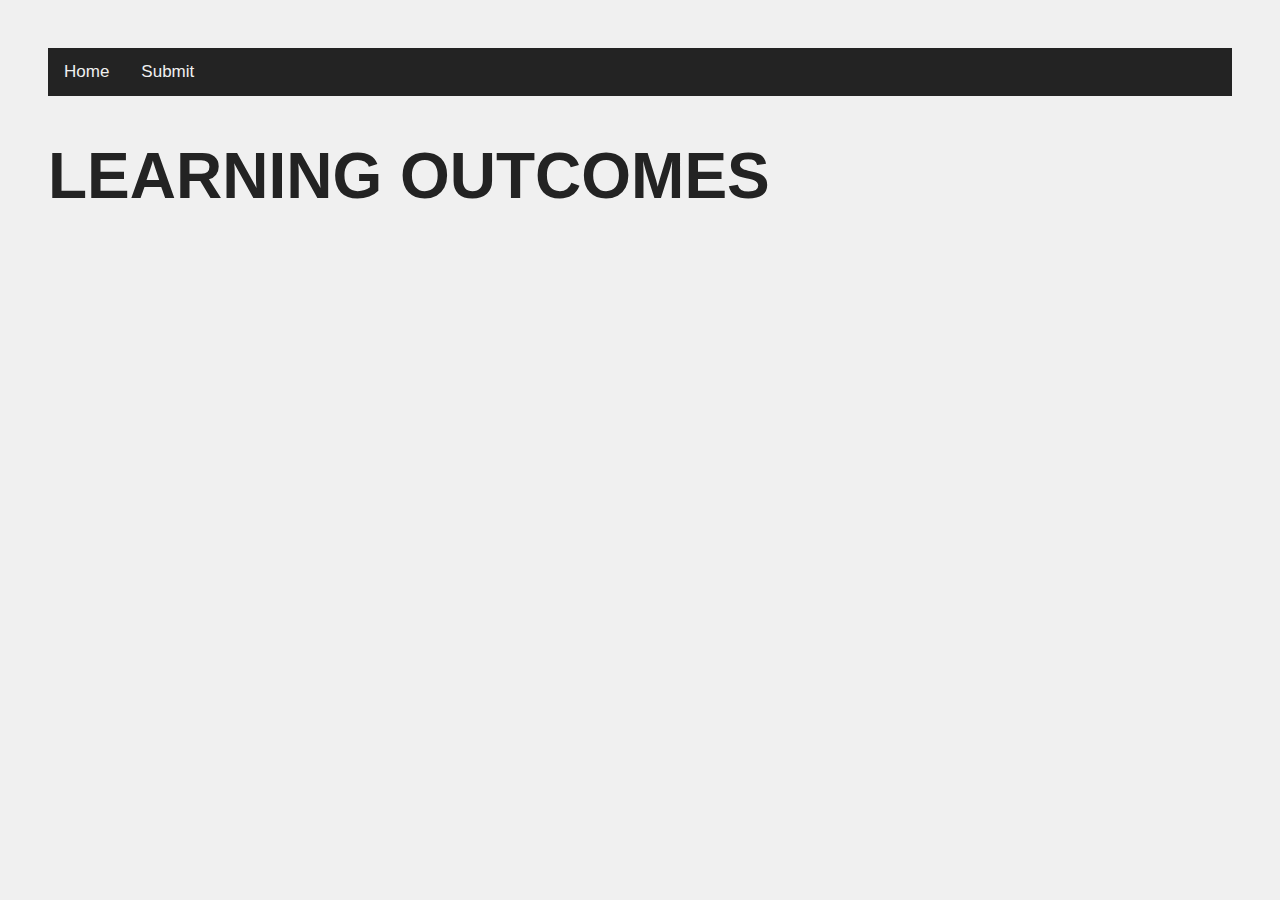
==== index.html @ e5076b69 "Initial commit" ====
<!DOCTYPE html>
<html lang="en" >
<head>
  <meta charset="UTF-8">
  <title>Jon Clarke's Makers Learning Outcomes</title>
  <link rel="stylesheet" href="./style.css">

</head>
<body>
<!-- partial:index.partial.html -->
<html>
  
<div class="topnav">
    <a class="active" href="/index.html">Home</a>
    <a href="/week1.html">Submit</a>
  </div>

  <header id="header" class="header">
    <h1>LEARNING OUTCOMES</h1>
  </header>
  <body>
  </body>
</html>
---- style.css ----
html {
  text-align: left;
  color: #232323;
  font-size: 200%;
  font-family: Roboto, sans-serif;
  background-color: #f0f0f0;
  margin: 20px;
  padding: 20px;
}

.h1 {
  font-size: 5em;
}

.h2 {
  font-size:2em;
}

.content {
  display: grid;
  grid-template-columns: auto;
  font-size: 200%;
  padding: 3em;
  color: #232323;
  border-style: solid;
  border-width: 5px;
  margin: 20px;
}

@media only screen and (min-width: 1440px) {
  /* For larger screens */
  html {
    font-size: 100%;
  }
  [class=content] {
    grid-template-columns: auto auto auto auto auto;
  }
}

.grid-item {
  background-color: rgba(255, 255, 255, 0.8);
  border: 1px solid rgba(0, 0, 0, 0.8);
  padding: 20px;
  text-align: center;
}

.button {
  background-color: #232323;
  border: solid;
  color: #f0f0f0;
  padding: 15px 32px;
  text-align: center;
  text-decoration: none;
  display: inline-block;
  font-size: 16px;
  margin: 4px 2px;
  cursor: pointer;
  width: 50%;
  transition-duration: 0.3s;
}

.button:hover {
  background-color: #f0f0f0;
  color: #232323;
}

.button:active {
  box-shadow: 0 0 0 0 #232323;
  transform: scale(96%);
}

.topnav {
  background-color: #232323;
  overflow: hidden;
}

.topnav a {
  float: left;
  color: #f0f0f0;
  text-align: center;
  padding: 14px 16px;
  text-decoration: none;
  font-size: 17px;
}

.topnav a:hover {
  background-color: #f0f0f0;
  color: #232323;
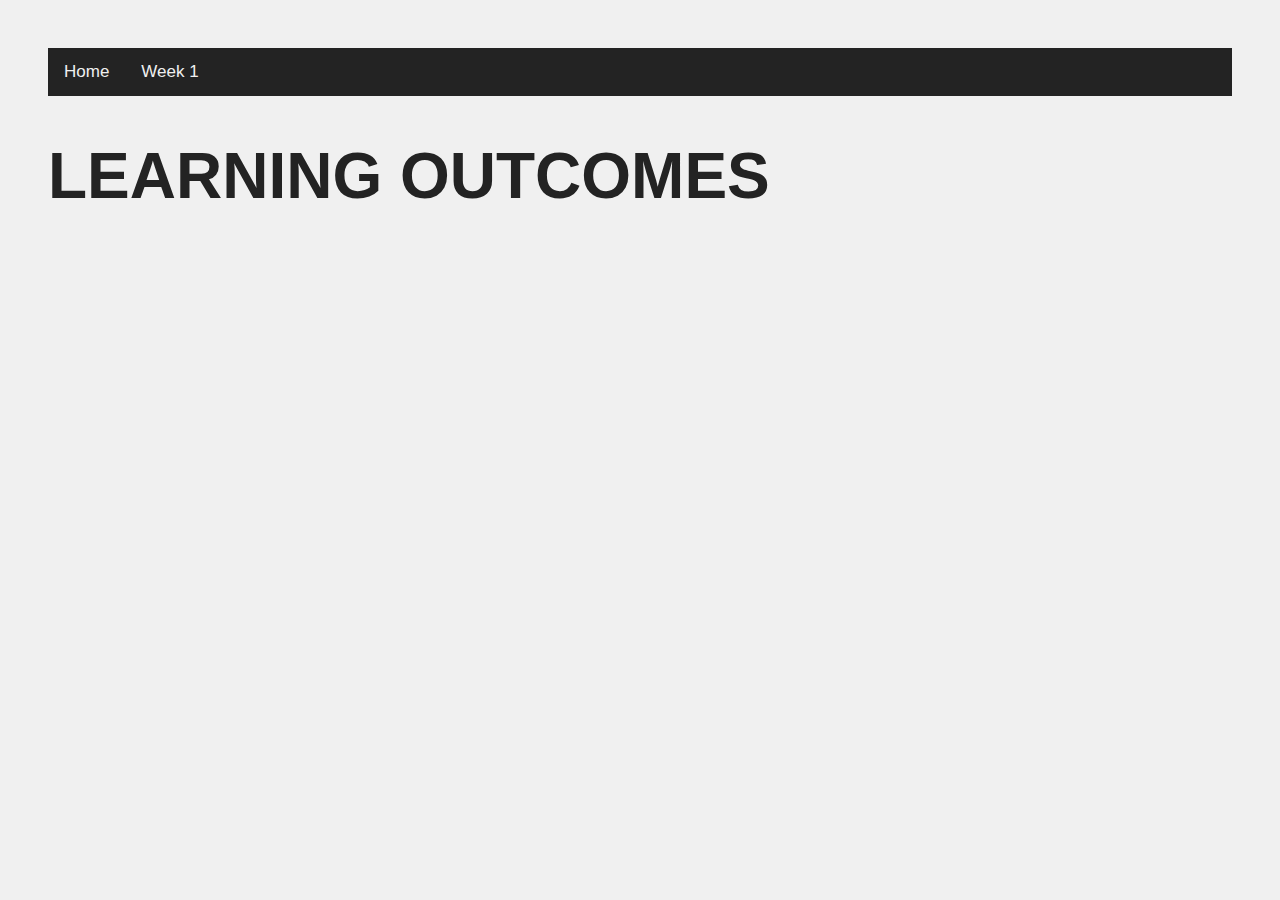
==== commit f21ff7f2: "Updated Day 1 and 2 for Week 1" ====
--- a/index.html
+++ b/index.html
@@ -12,7 +12,7 @@
   
 <div class="topnav">
     <a class="active" href="/index.html">Home</a>
-    <a href="/week1.html">Submit</a>
+    <a href="/week1.html">Week 1</a>
   </div>
 
   <header id="header" class="header">
--- a/style.css
+++ b/style.css
@@ -10,16 +10,17 @@
 
 .h1 {
   font-size: 5em;
+  text-align: center;
 }
 
 .h2 {
-  font-size:2em;
+  font-size: 2em;
 }
 
 .content {
   display: grid;
   grid-template-columns: auto;
-  font-size: 200%;
+  font-size: 100%;
   padding: 3em;
   color: #232323;
   border-style: solid;
@@ -32,7 +33,7 @@
   html {
     font-size: 100%;
   }
-  [class=content] {
+  [class="content"] {
     grid-template-columns: auto auto auto auto auto;
   }
 }
@@ -41,7 +42,7 @@
   background-color: rgba(255, 255, 255, 0.8);
   border: 1px solid rgba(0, 0, 0, 0.8);
   padding: 20px;
-  text-align: center;
+  text-align: left;
 }
 
 .button {
@@ -85,4 +86,5 @@
 
 .topnav a:hover {
   background-color: #f0f0f0;
-  color: #232323;+  color: #232323;
+}
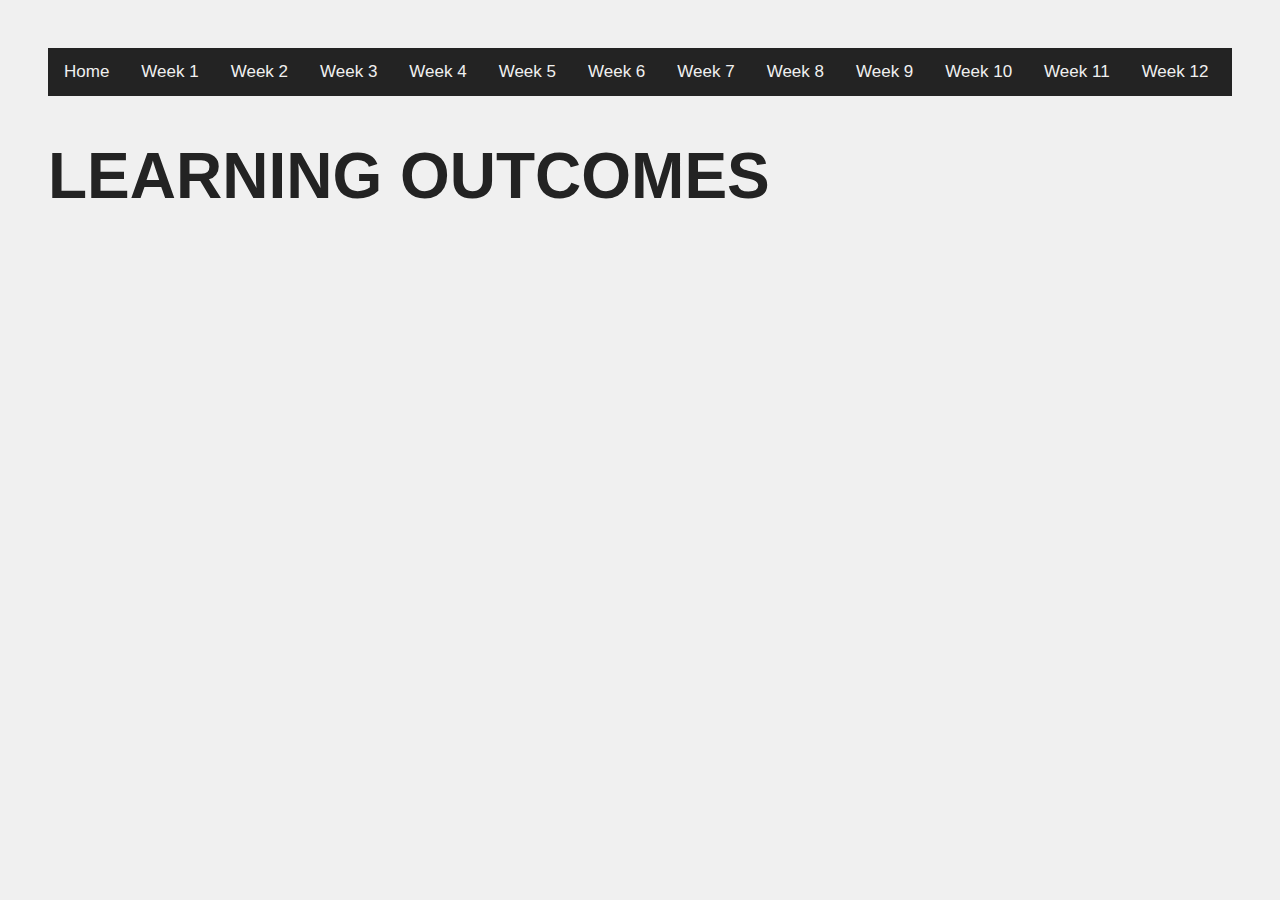
==== commit 09b40df9: "Added Monday of week 2" ====
--- a/index.html
+++ b/index.html
@@ -13,6 +13,17 @@
 <div class="topnav">
     <a class="active" href="/index.html">Home</a>
     <a href="/week1.html">Week 1</a>
+    <a href="/week2.html">Week 2</a>
+    <a href="/week3.html">Week 3</a>
+    <a href="/week4.html">Week 4</a>
+    <a href="/week5.html">Week 5</a>
+    <a href="/week6.html">Week 6</a>
+    <a href="/week7.html">Week 7</a>
+    <a href="/week8.html">Week 8</a>
+    <a href="/week9.html">Week 9</a>
+    <a href="/week10.html">Week 10</a>
+    <a href="/week11.html">Week 11</a>
+    <a href="/week12.html">Week 12</a>
   </div>
 
   <header id="header" class="header">
--- a/style.css
+++ b/style.css
@@ -25,7 +25,6 @@
   color: #232323;
   border-style: solid;
   border-width: 5px;
-  margin: 20px;
 }
 
 @media only screen and (min-width: 1440px) {
@@ -39,10 +38,14 @@
 }
 
 .grid-item {
+  width: auto;
   background-color: rgba(255, 255, 255, 0.8);
-  border: 1px solid rgba(0, 0, 0, 0.8);
+  border: 1px solid #232323;
   padding: 20px;
   text-align: left;
+}
+
+.grid-item-content {
 }
 
 .button {
